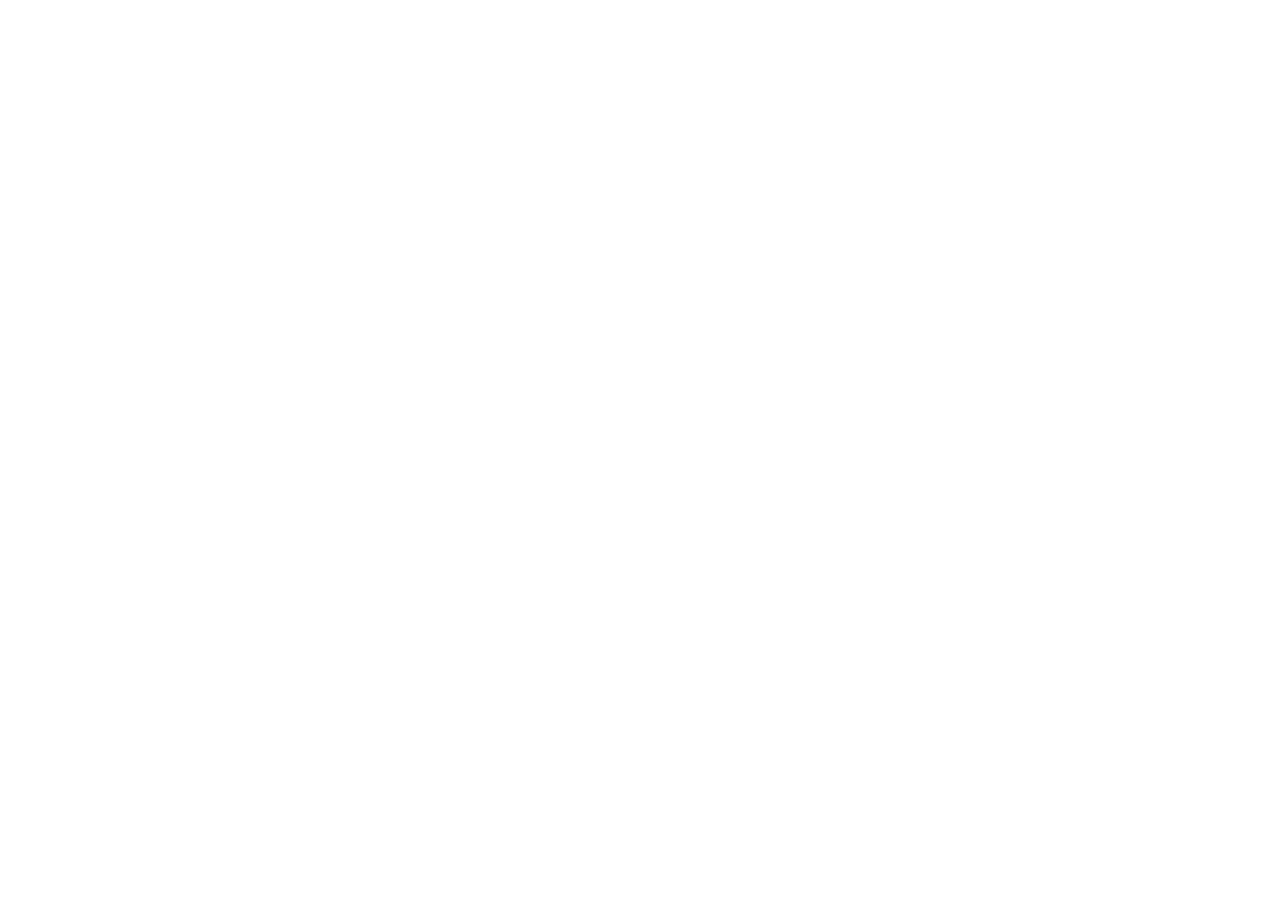
==== index.html @ ea94a1da "Modification du README.md" ====
<!DOCTYPE html>
<html lang="en">
  <head>
    <meta charset="UTF-8" />
    <meta http-equiv="X-UA-Compatible" content="IE=edge" />
    <meta name="viewport" content="width=device-width, initial-scale=1.0" />
    <title>Document</title>
  </head>
  <body></body>
</html>
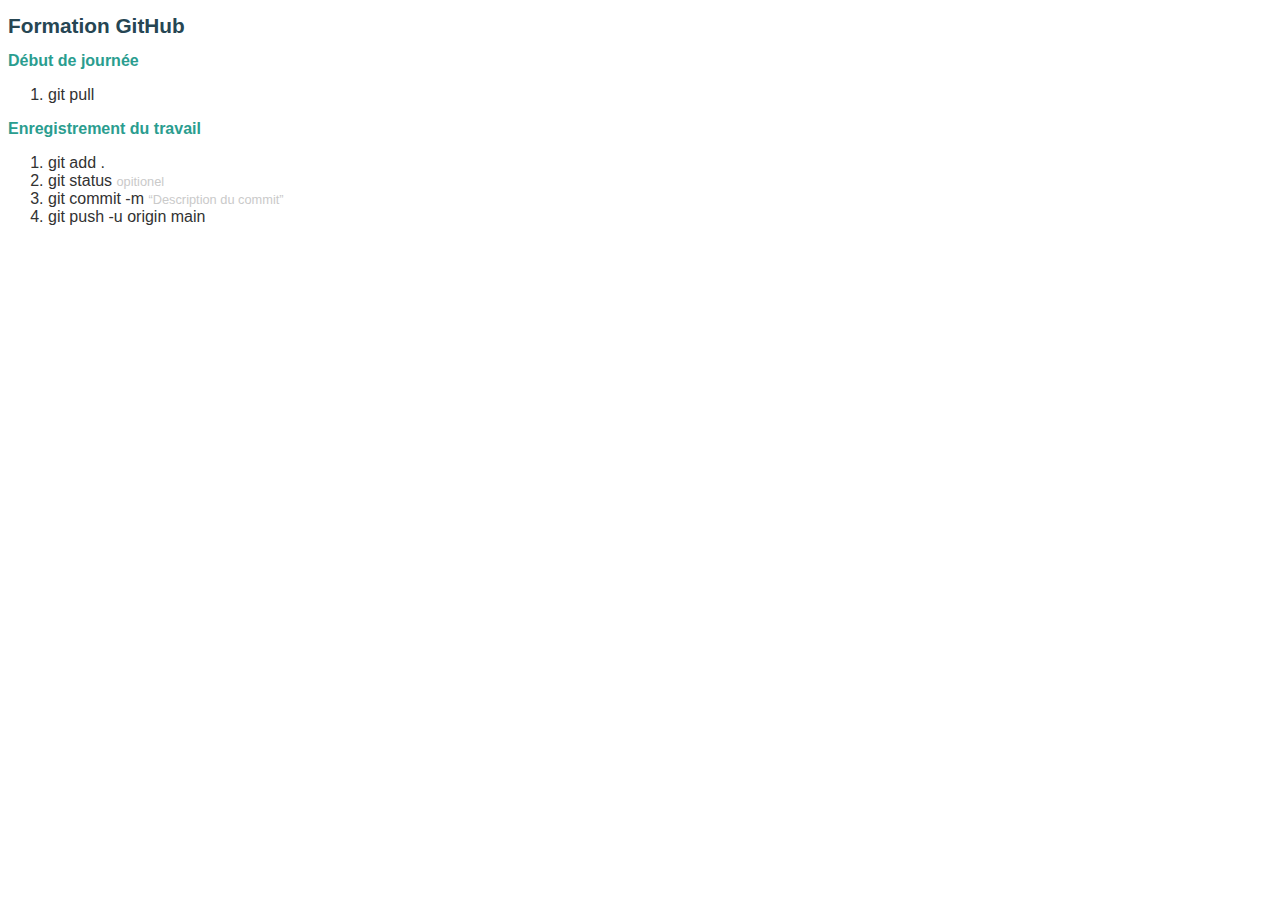
==== commit f1319eeb: "Ajout CSS" ====
--- a/index.html
+++ b/index.html
@@ -4,7 +4,22 @@
     <meta charset="UTF-8" />
     <meta http-equiv="X-UA-Compatible" content="IE=edge" />
     <meta name="viewport" content="width=device-width, initial-scale=1.0" />
-    <title>Document</title>
+    <title>git-formation</title>
+    <link rel="stylesheet" href="./styles.css" />
   </head>
-  <body></body>
+  <body>
+    <h1>Formation GitHub</h1>
+    <h2>Début de journée</h2>
+    <ol>
+      <li>git pull</li>
+    </ol>
+    <div></div>
+    <h2>Enregistrement du travail</h2>
+    <ol>
+      <li>git add .</li>
+      <li>git status <span class="code">opitionel</span></li>
+      <li>git commit -m <span class="code">“Description du commit”</class></li>
+      <li>git push -u origin main</li>
+    </ol>
+  </body>
 </html>
--- a/styles.css
+++ b/styles.css
@@ -0,0 +1,32 @@
+/* https://www.palettedecouleur.net/?utm_source=Graphiste&utm_medium=blog&utm_campaign=outils-gratuits-palette */
+
+:root {
+  --color1: #264653;
+  --color2: #2a9d8f;
+  --color3: #e9c46a;
+  --color4: #f4a261;
+  --color5: #e76f51;
+  --colorStd: #323232;
+  --colorLight: #cacaca;
+}
+
+* {
+  font-family: "Lucida Sans", "Lucida Sans Regular", "Lucida Grande",
+    "Lucida Sans Unicode", Geneva, Verdana, sans-serif;
+  color: var(--colorStd);
+}
+
+h1 {
+  font-size: 1.3rem;
+  color: var(--color1);
+}
+h2 {
+  font-size: 1rem;
+  color: var(--color2);
+}
+
+.code {
+  /* font-family: "Courier New", Courier, monospace; */
+  font-size: 0.8rem;
+  color: var(--colorLight);
+}
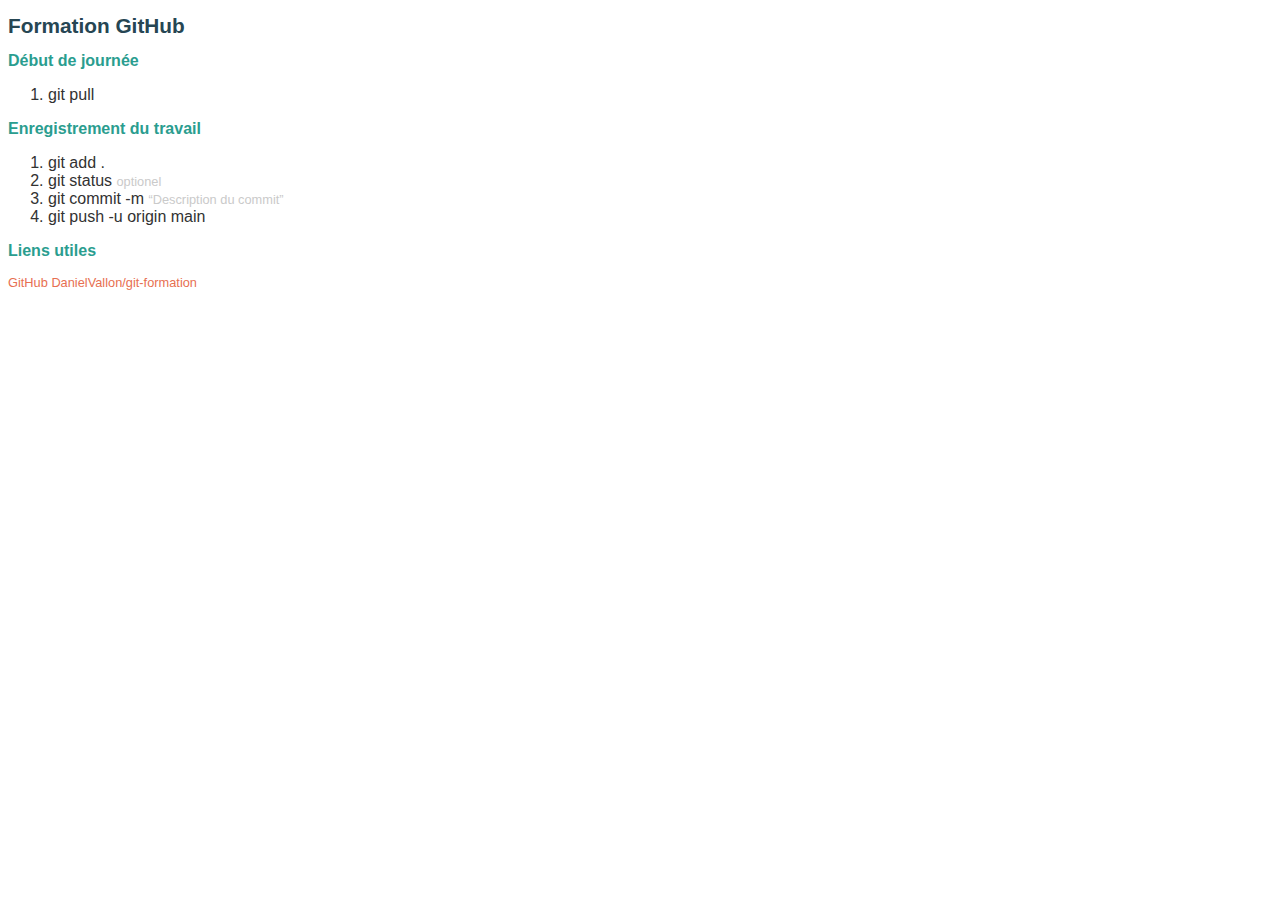
==== commit fae70522: "complément css" ====
--- a/index.html
+++ b/index.html
@@ -17,9 +17,11 @@
     <h2>Enregistrement du travail</h2>
     <ol>
       <li>git add .</li>
-      <li>git status <span class="code">opitionel</span></li>
+      <li>git status <span class="code">optionel</span></li>
       <li>git commit -m <span class="code">“Description du commit”</class></li>
       <li>git push -u origin main</li>
     </ol>
+    <h2>Liens utiles</h2>
+    <a href="https://github.com/DanielVallon/git-formation">GitHub DanielVallon/git-formation</s>
   </body>
 </html>
--- a/styles.css
+++ b/styles.css
@@ -24,9 +24,22 @@
   font-size: 1rem;
   color: var(--color2);
 }
+h3 {
+  font-size: 0.7rem;
+  color: var(--color3);
+}
 
 .code {
   /* font-family: "Courier New", Courier, monospace; */
   font-size: 0.8rem;
   color: var(--colorLight);
 }
+
+a {
+  font-size: 0.8rem;
+  color: var(--color5);
+  text-decoration: none;
+}
+a:hover {
+  text-decoration: underline;
+}
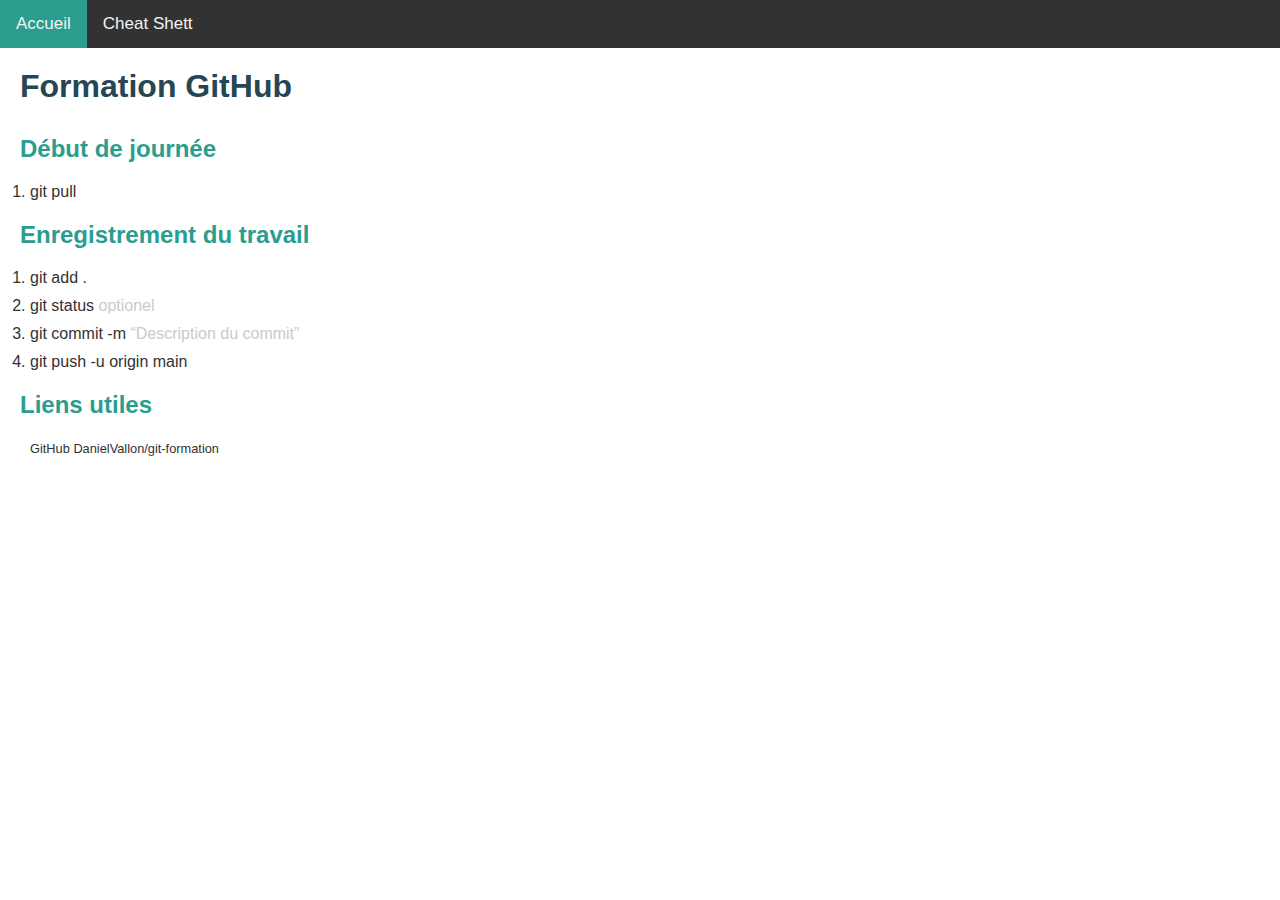
==== commit a6dbdda8: "Add page cheatSheet.html" ====
--- a/index.html
+++ b/index.html
@@ -8,6 +8,12 @@
     <link rel="stylesheet" href="./styles.css" />
   </head>
   <body>
+    <nav>
+      <div class="topnav">
+        <a class="active" href="./index.html">Accueil</a>
+        <a href="./cheatShett.html">Cheat Shett</a>
+      </div>
+    </nav>
     <h1>Formation GitHub</h1>
     <h2>Début de journée</h2>
     <ol>
@@ -22,6 +28,8 @@
       <li>git push -u origin main</li>
     </ol>
     <h2>Liens utiles</h2>
-    <a href="https://github.com/DanielVallon/git-formation">GitHub DanielVallon/git-formation</s>
+    <a href="https://github.com/DanielVallon/git-formation">GitHub DanielVallon/git-formation</a>
+    
+      
   </body>
 </html>
--- a/styles.css
+++ b/styles.css
@@ -8,38 +8,104 @@
   --color5: #e76f51;
   --colorStd: #323232;
   --colorLight: #cacaca;
+  --colorWhite: #f2f2f2;
+
+  --textSize1: 2rem;
+  --textSize2: 1.5rem;
+  --textSize3: 1rem;
+  --textSize4: 1rem;
+  --textSize5: 1rem;
+  --textSizeStd: 1rem;
+
+  --pading0: 0px;
+  --margin0: 0px;
 }
 
 * {
   font-family: "Lucida Sans", "Lucida Sans Regular", "Lucida Grande",
     "Lucida Sans Unicode", Geneva, Verdana, sans-serif;
+  font-size: 100%;
   color: var(--colorStd);
+  padding: var(--padding0);
+  margin: var(--margin0);
+  margin: 0;
+  /* border: red solid 1px; */
 }
 
 h1 {
-  font-size: 1.3rem;
+  font-size: var(--textSize1);
   color: var(--color1);
+  padding: 10px;
+  margin: 10px;
+  border-color: #2a9d8f;
 }
 h2 {
-  font-size: 1rem;
+  font-size: var(--textSize2);
   color: var(--color2);
+  padding: 10px;
+  margin: 10px;
+  border-color: #2a9d8f;
 }
 h3 {
-  font-size: 0.7rem;
+  font-size: var(--textSize3);
   color: var(--color3);
+  padding: 10px;
+  margin: 10px;
+  border-color: #2a9d8f;
+}
+
+li {
+  font-size: var(--textSizeStd);
+  color: var(--colorStd);
+  padding: 0px;
+  margin: 10px 10px 10px 30px;
+  border-color: #2a9d8f;
 }
 
 .code {
   /* font-family: "Courier New", Courier, monospace; */
-  font-size: 0.8rem;
   color: var(--colorLight);
 }
 
 a {
   font-size: 0.8rem;
-  color: var(--color5);
+  color: var(--colorStd);
   text-decoration: none;
+  padding: 0px;
+  margin: 10px 10px 10px 30px;
 }
 a:hover {
   text-decoration: underline;
 }
+
+/* //--------------------------------------------------------------------------------//  */
+/* Barre de navigation */
+
+/* Add a black background color to the top navigation */
+.topnav {
+  background-color: var(--colorStd);
+  overflow: hidden;
+}
+
+/* Style the links inside the navigation bar */
+.topnav a {
+  float: left;
+  color: var(--colorWhite);
+  text-align: center;
+  padding: 14px 16px;
+  margin: 0px;
+  text-decoration: none;
+  font-size: 17px;
+}
+
+/* Change the color of links on hover */
+.topnav a:hover {
+  background-color: var(--colorWhite);
+  color: var(--colorStd);
+}
+
+/* Add a color to the active/current link */
+.topnav a.active {
+  background-color: var(--color2);
+  color: var(--colorWhite);
+}
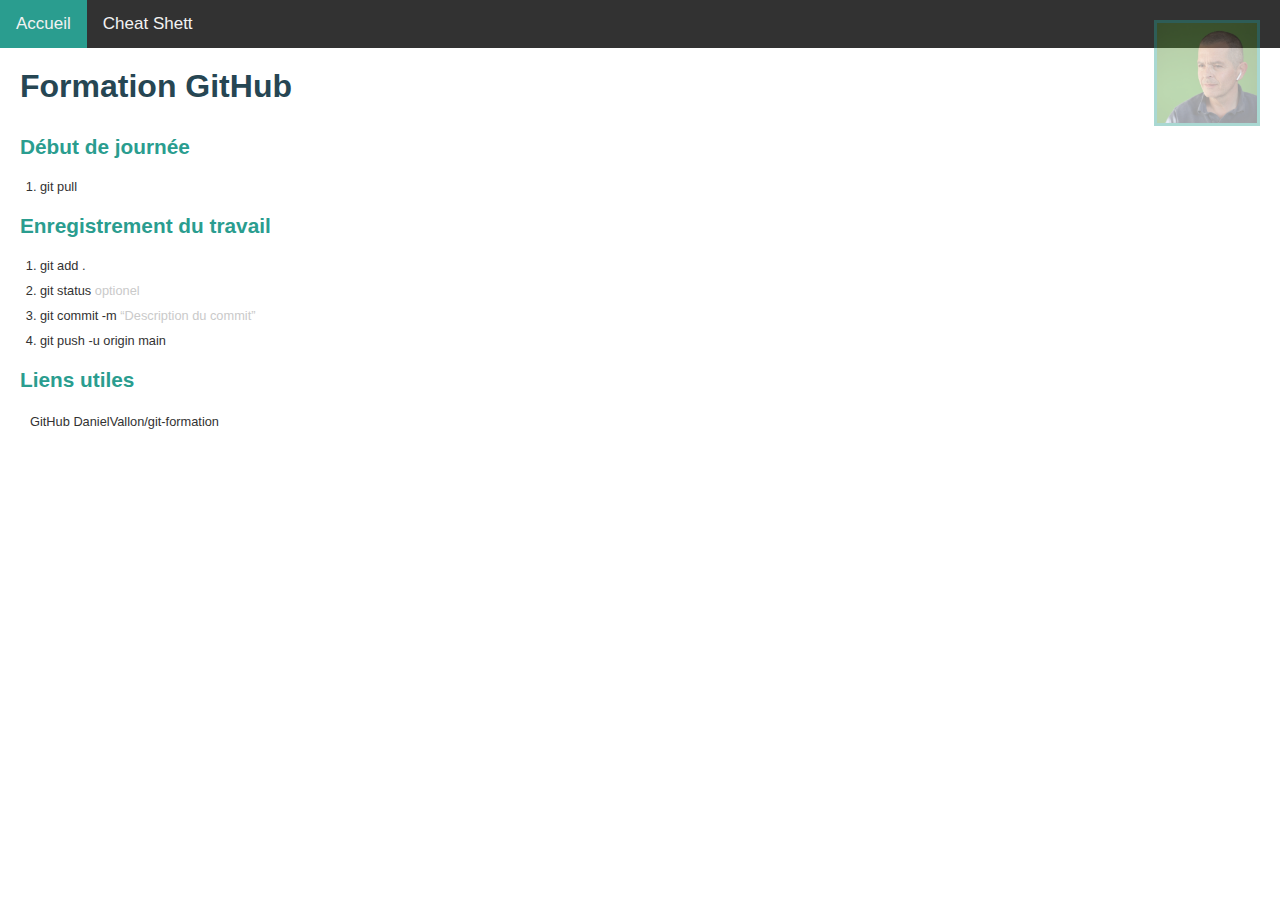
==== commit 4afa4e92: "Add img" ====
--- a/index.html
+++ b/index.html
@@ -15,6 +15,10 @@
       </div>
     </nav>
     <h1>Formation GitHub</h1>
+
+    <img class="logo" src="./assets/dva.jpg" alt="Cheat Sheet" />
+
+    
     <h2>Début de journée</h2>
     <ol>
       <li>git pull</li>
@@ -28,7 +32,7 @@
       <li>git push -u origin main</li>
     </ol>
     <h2>Liens utiles</h2>
-    <a href="https://github.com/DanielVallon/git-formation">GitHub DanielVallon/git-formation</a>
+    <a href="https://github.com/DanielVallon/git-formation" target="_blank">GitHub DanielVallon/git-formation</a>
     
       
   </body>
--- a/styles.css
+++ b/styles.css
@@ -11,11 +11,11 @@
   --colorWhite: #f2f2f2;
 
   --textSize1: 2rem;
-  --textSize2: 1.5rem;
+  --textSize2: 1.3rem;
   --textSize3: 1rem;
   --textSize4: 1rem;
   --textSize5: 1rem;
-  --textSizeStd: 1rem;
+  --textSizeStd: 0.8rem;
 
   --pading0: 0px;
   --margin0: 0px;
@@ -26,8 +26,8 @@
     "Lucida Sans Unicode", Geneva, Verdana, sans-serif;
   font-size: 100%;
   color: var(--colorStd);
+  margin: var(--margin0);
   padding: var(--padding0);
-  margin: var(--margin0);
   margin: 0;
   /* border: red solid 1px; */
 }
@@ -35,29 +35,32 @@
 h1 {
   font-size: var(--textSize1);
   color: var(--color1);
+  margin: 10px;
   padding: 10px;
-  margin: 10px;
   border-color: #2a9d8f;
 }
 h2 {
   font-size: var(--textSize2);
   color: var(--color2);
+  margin: 10px;
   padding: 10px;
-  margin: 10px;
   border-color: #2a9d8f;
 }
 h3 {
   font-size: var(--textSize3);
   color: var(--color3);
+  margin: 10px;
   padding: 10px;
+  border-color: #2a9d8f;
+}
+
+ol {
   margin: 10px;
-  border-color: #2a9d8f;
 }
 
 li {
   font-size: var(--textSizeStd);
   color: var(--colorStd);
-  padding: 0px;
   margin: 10px 10px 10px 30px;
   border-color: #2a9d8f;
 }
@@ -71,8 +74,8 @@
   font-size: 0.8rem;
   color: var(--colorStd);
   text-decoration: none;
+  margin: 10px 10px 10px 30px;
   padding: 0px;
-  margin: 10px 10px 10px 30px;
 }
 a:hover {
   text-decoration: underline;
@@ -92,8 +95,8 @@
   float: left;
   color: var(--colorWhite);
   text-align: center;
+  margin: 0px;
   padding: 14px 16px;
-  margin: 0px;
   text-decoration: none;
   font-size: 17px;
 }
@@ -109,3 +112,19 @@
   background-color: var(--color2);
   color: var(--colorWhite);
 }
+
+.logo {
+  position: fixed;
+  top: 20px;
+  right: 20px;
+  width: 100px;
+  border: 3px solid var(--color2);
+  opacity: 0.4;
+}
+.pleinePage {
+  width: 90%;
+  /* text-align: center; */
+  margin: auto;
+  padding-top: 50px;
+  display: flex;
+}
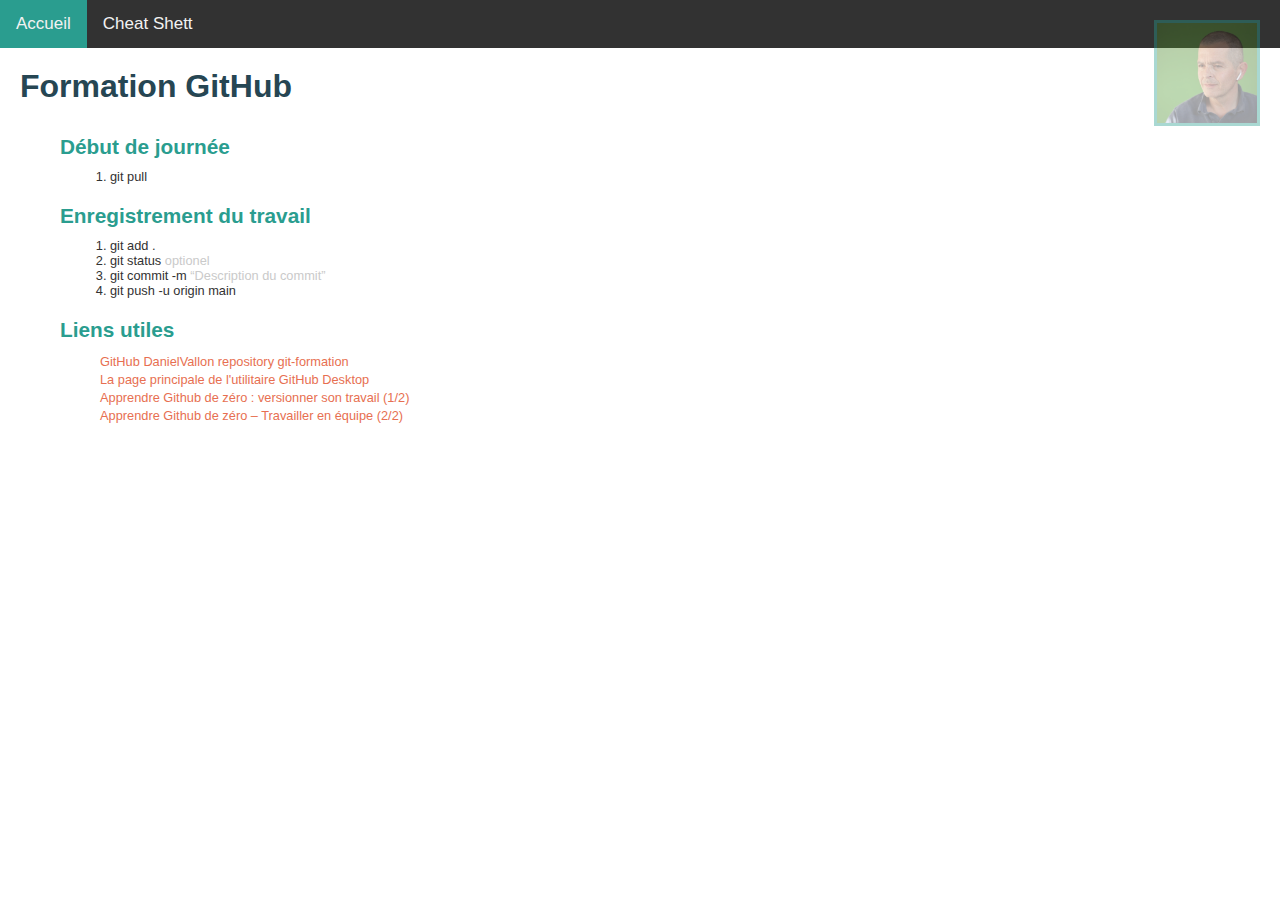
==== commit 148f8b90: "Modification inconnue" ====
--- a/index.html
+++ b/index.html
@@ -1,5 +1,5 @@
 <!DOCTYPE html>
-<html lang="en">
+<html lang="fr">
   <head>
     <meta charset="UTF-8" />
     <meta http-equiv="X-UA-Compatible" content="IE=edge" />
@@ -32,8 +32,10 @@
       <li>git push -u origin main</li>
     </ol>
     <h2>Liens utiles</h2>
-    <a href="https://github.com/DanielVallon/git-formation" target="_blank">GitHub DanielVallon/git-formation</a>
+    <div><a href="https://github.com/DanielVallon/git-formation" target="_blank">GitHub DanielVallon repository git-formation</a></div>
+    <div><a href="https://desktop.github.com/" target="_blank">La page principale de l'utilitaire GitHub Desktop</a></div>
+    <div><a href="https://www.youtube.com/watch?v=eXF0epLeCgo&t=2098s" target="_blank">Apprendre Github de zéro : versionner son travail (1/2)</a></div>
+    <div><a href="https://www.youtube.com/watch?v=yqA4Q6jHnfc" target="_blank">Apprendre Github de zéro – Travailler en équipe (2/2)</a></div>
     
-      
   </body>
 </html>
--- a/styles.css
+++ b/styles.css
@@ -17,8 +17,10 @@
   --textSize5: 1rem;
   --textSizeStd: 0.8rem;
 
+  --margin0: 0px;
+  --marginStd: 0px 100px 0px 100px;
   --pading0: 0px;
-  --margin0: 0px;
+  --paddingStd: auto;
 }
 
 * {
@@ -35,34 +37,30 @@
 h1 {
   font-size: var(--textSize1);
   color: var(--color1);
-  margin: 10px;
+  margin: 10px 10px 0px 10px;
   padding: 10px;
-  border-color: #2a9d8f;
 }
 h2 {
   font-size: var(--textSize2);
   color: var(--color2);
-  margin: 10px;
+  margin: 10px 10px 0px 50px;
   padding: 10px;
-  border-color: #2a9d8f;
 }
 h3 {
   font-size: var(--textSize3);
   color: var(--color3);
-  margin: 10px;
+  margin: 10px 10px 0px 10px;
   padding: 10px;
-  border-color: #2a9d8f;
 }
 
 ol {
-  margin: 10px;
+  margin: 0px 0px 0px 10px;
 }
 
 li {
   font-size: var(--textSizeStd);
   color: var(--colorStd);
-  margin: 10px 10px 10px 30px;
-  border-color: #2a9d8f;
+  margin: var(--marginStd);
 }
 
 .code {
@@ -71,11 +69,11 @@
 }
 
 a {
-  font-size: 0.8rem;
-  color: var(--colorStd);
+  font-size: var(--textSizeStd);
+  color: var(--color5);
   text-decoration: none;
-  margin: 10px 10px 10px 30px;
-  padding: 0px;
+  margin: var(--marginStd);
+  padding: var(--paddingStd);
 }
 a:hover {
   text-decoration: underline;
